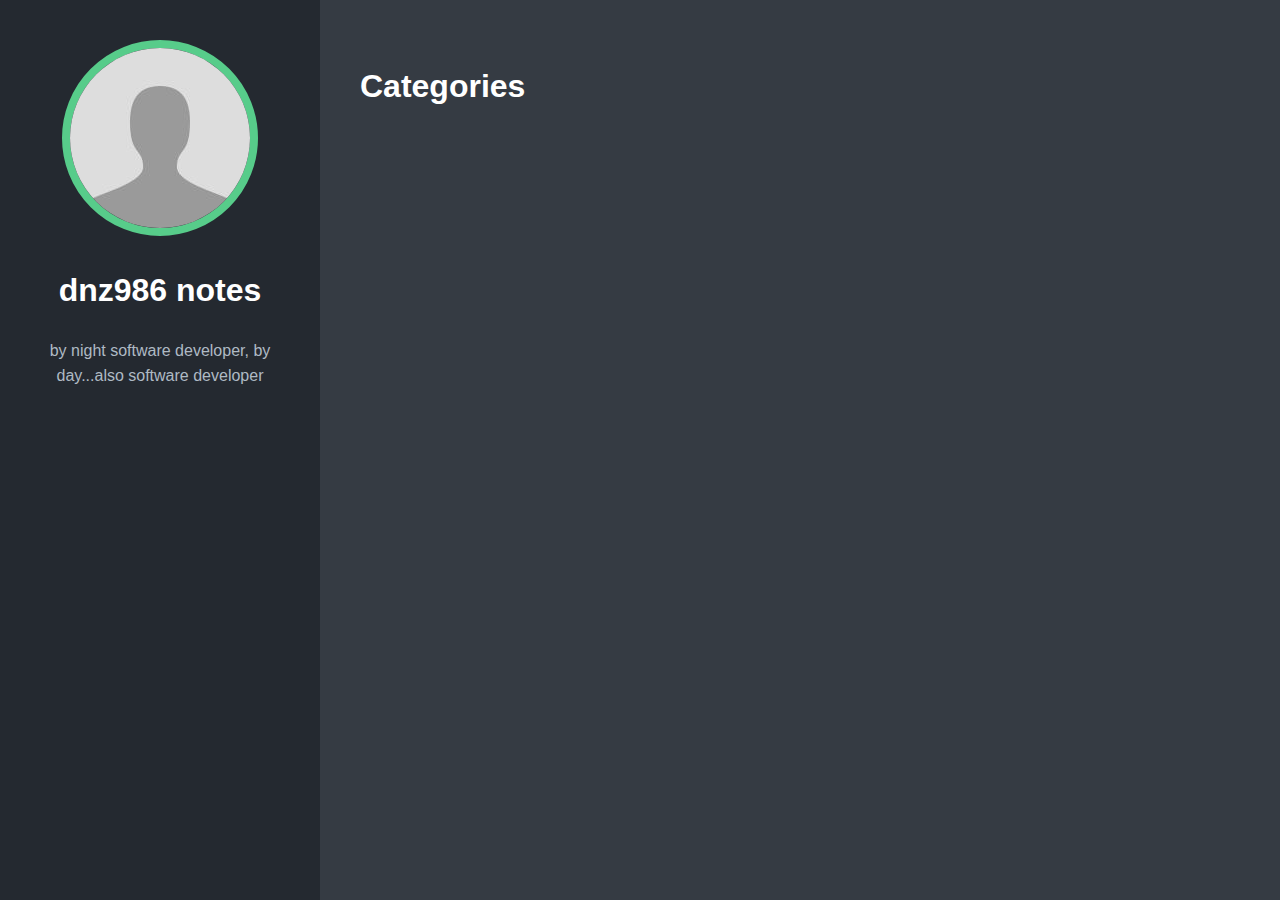
==== categories/index.html @ ffa227cc "Initial commit" ====
<!doctype html>
<html>
  <head>
    <title>Categories // dnz986 notes</title>
    <meta charset="utf-8" />
    <meta name="generator" content="Hugo 0.53" />
    <meta name="viewport" content="width=device-width, initial-scale=1" />
    <meta name="author" content="dnz986" />
    <meta name="description" content="" />
    <base href="https://dnz986.github.io/" />
    <link rel="stylesheet" href="https://dnz986.github.io/css/main.min.3bf813d46763420c83fb33c51950b4fc582483efcfddb34b4e4e8d6b811e3208.css" />
  </head>
  <body>
    <header class="app-header">
      <a href="/"><img class="app-header-avatar" src="./avatar.jpg" /></a>
      <h1>dnz986 notes</h1>
      <p>by night software developer, by day...also software developer</p>
      <div class="app-header-social">
        
      </div>
    </header>
    <main class="app-container">
      
  <article>
    <h1>Categories</h1>
    <ul class="posts-list">
      
    </ul>
  </article>

    </main>
  </body>
</html>
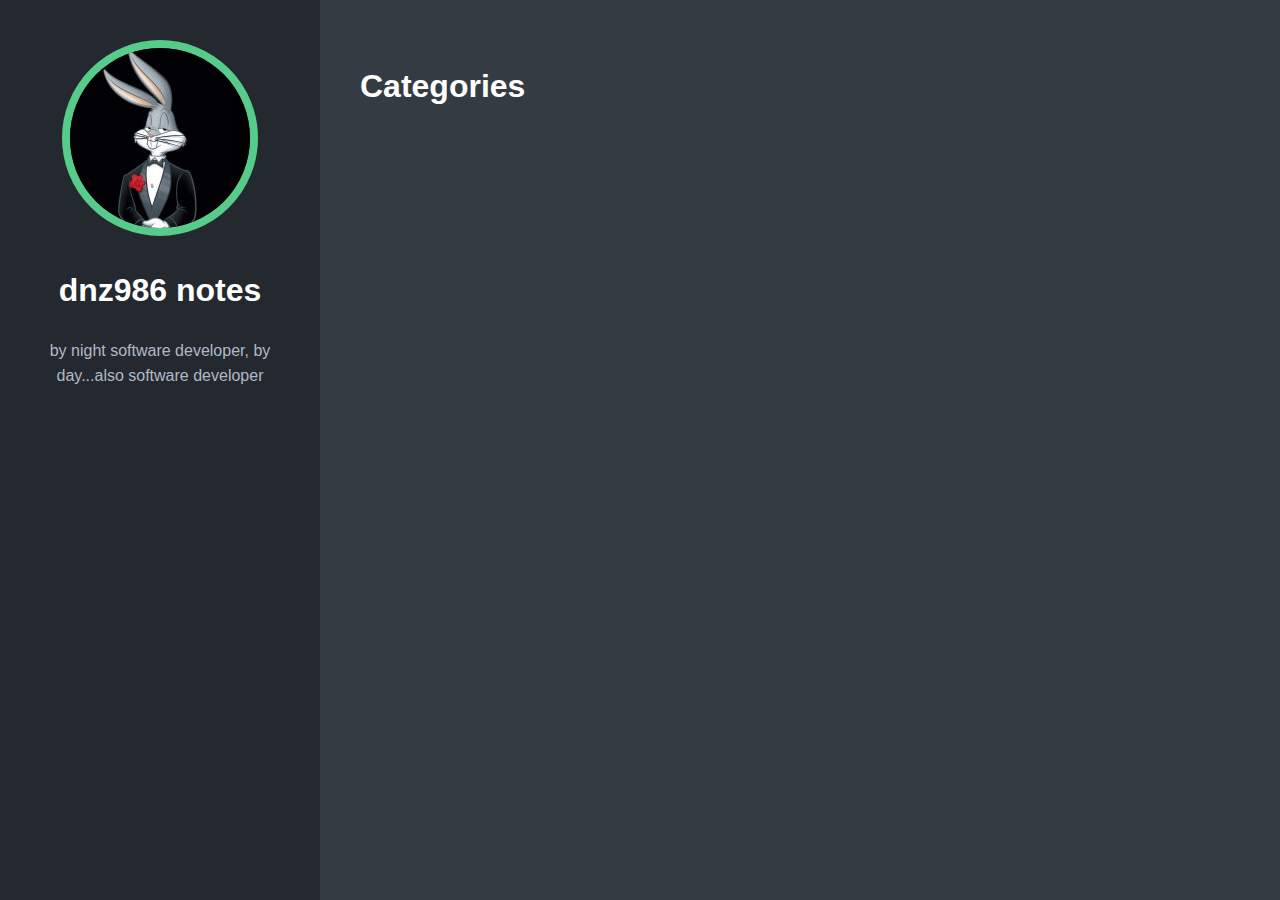
==== commit 4cfe94fc: "rebuilding site sâmbătă 9 februarie 2019, 02:56:48 +0200" ====
--- a/categories/index.html
+++ b/categories/index.html
@@ -9,6 +9,7 @@
     <meta name="description" content="" />
     <base href="https://dnz986.github.io/" />
     <link rel="stylesheet" href="https://dnz986.github.io/css/main.min.3bf813d46763420c83fb33c51950b4fc582483efcfddb34b4e4e8d6b811e3208.css" />
+    <link rel="stylesheet" href="/static/css/style.css">
   </head>
   <body>
     <header class="app-header">
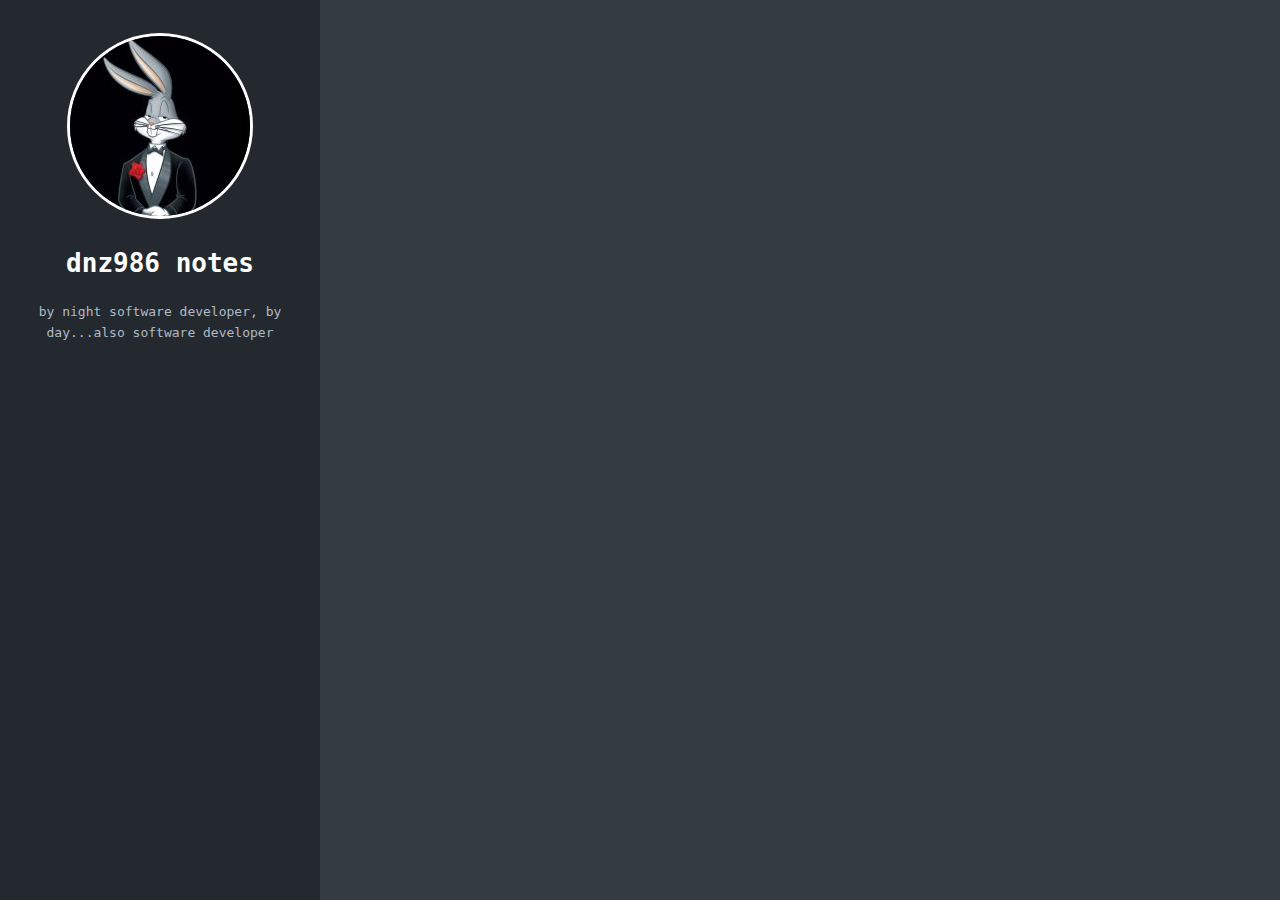
==== commit 9c4b4fcd: "rebuilding site joi 14 februarie 2019, 23:25:36 +0200" ====
--- a/categories/index.html
+++ b/categories/index.html
@@ -8,7 +8,7 @@
     <meta name="author" content="dnz986" />
     <meta name="description" content="" />
     <base href="https://dnz986.github.io/" />
-    <link rel="stylesheet" href="https://dnz986.github.io/css/main.min.3bf813d46763420c83fb33c51950b4fc582483efcfddb34b4e4e8d6b811e3208.css" />
+    <link rel="stylesheet" href="https://dnz986.github.io/css/main.min.69eaa2ea72f096e96a4354a3affeb6587332ca518f7fa7cd3de60f6dbb548d57.css" />
     <link rel="stylesheet" href="/static/css/style.css">
   </head>
   <body>
@@ -22,12 +22,11 @@
     </header>
     <main class="app-container">
       
-  <article>
-    <h1>Categories</h1>
+<article>
     <ul class="posts-list">
-      
+        
     </ul>
-  </article>
+</article>
 
     </main>
   </body>
